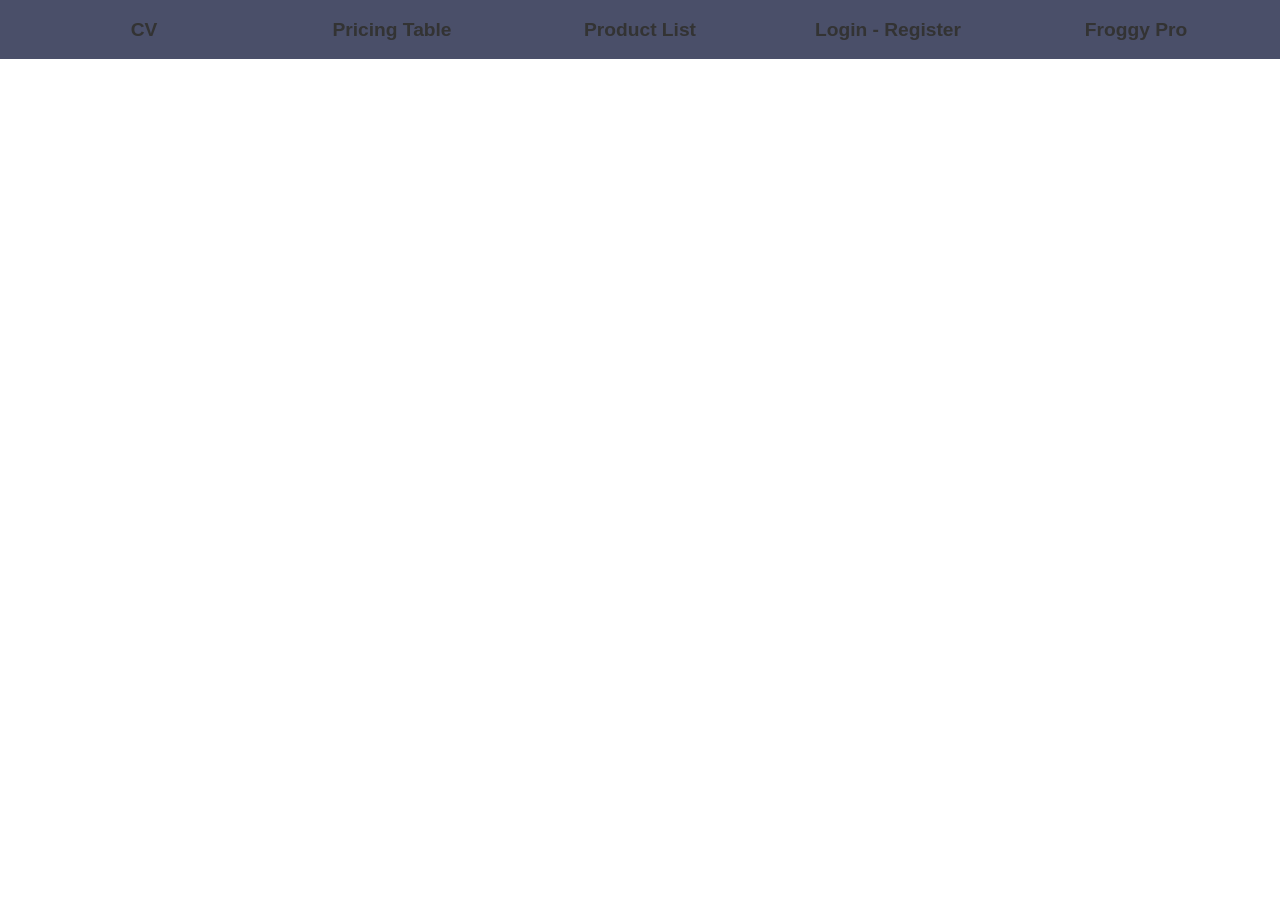
==== index.html @ 7c13eaa4 "Exercise 1: CV Flex" ====
<!DOCTYPE html>
<html lang="en">
  <head>
    <meta charset="UTF-8" />
    <meta name="viewport" content="width=device-width, initial-scale=1.0" />
    <title>Home Page</title>

    <!-- Styles -->
    <link rel="stylesheet" href="./css/reset.css" />
    <link rel="stylesheet" href="./css/style.css" />
  </head>
  <body>
    <div class="container-home">
      <ul>
        <li><a href="./cv-flex.html" target="_blank">CV</a></li>
        <li>
          <a href="./pricing-table.html" target="_blank">Pricing Table</a>
        </li>
        <li><a href="./product-list.html" target="_blank">Product List</a></li>
        <li>
          <a href="./register-layout.html" target="_blank">Login - Register</a>
        </li>
        <li><a href="./froggy-pro.html" target="_blank">Froggy Pro</a></li>
      </ul>
    </div>
  </body>
</html>
---- css/style.css ----
:root {
  /* Color */
  --primary-color: #4a4f69;
  --secondary-color: #c4c8e7;
  --text-color: #333;
}

* {
  margin: 0;
  padding: 0;
  box-sizing: border-box;
}

body {
  font-family: "Poppins", sans-serif;
  font-size: 62.5%;
  height: 100vh;
}

/* START: Home page */
.container-home {
  font-size: 1.2rem;
  padding: 1.25rem;
  background: var(--primary-color);
  font-weight: 600;
}
.container-home ul {
  display: flex;
  justify-content: space-between;
  align-items: center;
}

.container-home ul li {
  position: relative;
  max-width: 9.5rem;
  width: 100%;
  margin: 0 auto;
  text-align: center;
  cursor: pointer;
}

.container-home ul li a {
  display: inline-block;
  width: 100%;
  color: var(--text-color);
  transition: color 0.4s ease-out;
}

.container-home ul li::before,
.container-home ul li::after {
  content: "";
  /* Positioning */
  position: absolute;
  bottom: -5px;
  left: 0;

  /* Display & Box Model */
  width: 100%;
  height: 0.2rem;

  /* Color */
  background: linear-gradient(to right, #ff0000, #00ffff);

  /* Other */
  transform: scaleX(0);
  transform-origin: right;
  transition: transform 0.4s ease-out;
}

.container-home ul li::before {
  top: -5px;
  transform-origin: left;
}

.container-home ul li:hover::before,
.container-home ul li:hover::after {
  transform: scaleX(1);
}

.container-home ul li:hover a {
  color: #fff;
}
/* END: Home page */

/* START: CV */
.container-cv {
  font-size: 1rem;
  display: flex;
  max-width: 1200px;
  margin: 4rem auto;
  background: #e6e8ec;
  border-radius: 1.6rem;
  height: auto;
}

.container-cv .wrapper {
  margin-block: 3rem;
  padding-inline: 2.5rem;
  width: 100%;
  display: flex;
  gap: 2.5rem;
}

.container-cv .wrapper .sidebar {
  display: flex;
  flex-direction: column;
  width: 30%;
  margin-top: 3rem;
}

.container-cv .wrapper .sidebar .user {
  display: flex;
  flex-direction: column;
  background: var(--primary-color);
  min-height: 20rem;
  top: 0;
  padding-top: 6rem;
  margin-top: 4rem;
  padding-inline: 1rem;
  border-radius: 1rem;
  z-index: 1;
  position: relative;
}

.container-cv .wrapper .sidebar .user img {
  bottom: 50%;
  width: 15rem;
  height: 15rem;
  align-self: center;
  object-fit: cover;
  border-radius: 50%;
  border: 1rem solid var(--primary-color);
  transform: translateY(-16%);
  position: absolute;
  box-shadow: 2px -1px 19px 3px rgba(0, 0, 0, 0.5);
  -webkit-box-shadow: 2px -1px 19px 3px rgba(0, 0, 0, 0.5);
  -moz-box-shadow: 2px -1px 19px 3px rgba(0, 0, 0, 0.5);
}

.container-cv .wrapper .sidebar .user .info {
  color: #fff;
}

.container-cv .wrapper .sidebar .user .info .name {
  display: inline-block;
  max-width: 120px;
  line-height: 1.6;
  font-size: 2rem;
  font-weight: 600;
  padding-block: 1.5rem;
  text-transform: uppercase;
}

.container-cv .wrapper .sidebar .user .info .apply {
  display: block;
  margin-block: 1rem;
  font-size: 1.2rem;
}

.container-cv .wrapper .sidebar .contacts {
  display: flex;
  flex-direction: column;
  gap: 1.2rem;
  background: var(--primary-color);
  opacity: 0.7;
  padding: 4rem 1rem 2rem;
  /* padding-inline: 1rem;
  padding-top: 3rem;
  padding-bottom: 1rem; */
  border-bottom-left-radius: 1rem;
  border-bottom-right-radius: 1rem;
  width: 100%;
  position: relative;
  top: -3%;
}

.container-cv .wrapper .sidebar .contacts .item {
  display: flex;
  column-gap: 0.6rem;
  color: #fff;
}

.container-cv .wrapper .sidebar .box.reference {
  width: 100%;
  padding-top: 2.5rem;
}

.container-cv .wrapper .sidebar .box.reference .title,
.container-cv .wrapper .main .box.content h1 {
  font-size: 2rem;
  font-weight: 600;
  color: #4c526e;

  position: relative;
  width: fit-content;
  padding-inline: 1.8rem;
  z-index: 1;
  transform: translateY(-50%);
}

.container-cv .wrapper .sidebar .box.reference h1::after,
.container-cv .wrapper .main .box h1::after {
  content: "";
  position: absolute;
  left: 0;
  width: 80%;
  padding: 1rem 1.8rem;
  background: var(--secondary-color);
  z-index: -1;
  border-radius: 1rem;
  bottom: -40%;
}

.container-cv .wrapper .sidebar .box.reference .item {
  display: flex;
  flex-direction: column;
  gap: 0.8rem;
  font-weight: 400;
  font-size: 1.2rem;
}
.container-cv .wrapper .sidebar .box.reference .item h2 {
  font-weight: 600;
  margin-top: 0.8rem;
}

.container-cv .wrapper .sidebar .box.reference .item .info {
  display: flex;
  flex-direction: column;
  gap: 0.6rem;
}

.container-cv .wrapper .main {
  display: flex;
  flex-direction: column;
  width: 60%;
  font-size: 1rem;
  flex: 1;
  margin-top: 1rem;
}

.container-cv .wrapper .main .content-block .heading {
  font-size: 1.4rem;
  display: flex;
  justify-content: space-between;
  font-weight: 600;
  border-top: 1px solid var(--primary-color);
  padding-block: 1rem;
}

.container-cv .wrapper .main .content-block .list ul {
  list-style: disc;
  margin-left: 2.5rem;
  font-size: 1.2rem;
  line-height: 1.4;
  display: flex;
  flex-direction: column;
  gap: 1rem;
  margin-bottom: 1rem;
}

.container-cv .wrapper .main .education {
  margin-top: 2rem;
}

.container-cv .wrapper .main .education p {
  padding-block: 1rem;
}

.container-cv .wrapper .main .education b {
  font-weight: 600;
}

/* END: CV */
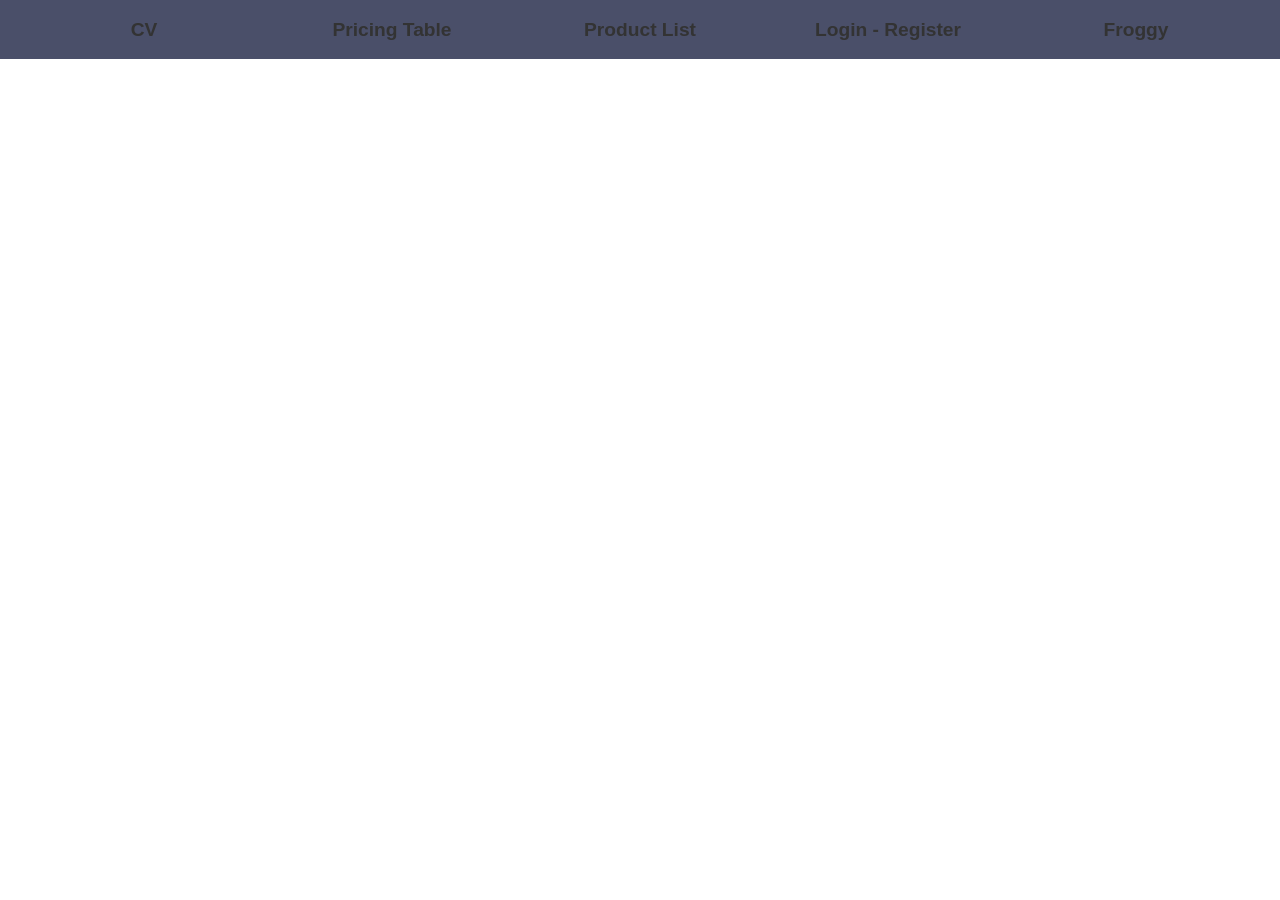
==== commit 75ecfd62: "Exercise 5: Froggy" ====
--- a/index.html
+++ b/index.html
@@ -14,13 +14,13 @@
       <ul>
         <li><a href="./cv-flex.html" target="_blank">CV</a></li>
         <li>
-          <a href="./pricing-table.html" target="_blank">Pricing Table</a>
+          <a href="./pricing-table-flex.html" target="_blank">Pricing Table</a>
         </li>
         <li><a href="./product-list.html" target="_blank">Product List</a></li>
         <li>
           <a href="./register-layout.html" target="_blank">Login - Register</a>
         </li>
-        <li><a href="./froggy-pro.html" target="_blank">Froggy Pro</a></li>
+        <li><a href="./froggy.html" target="_blank">Froggy</a></li>
       </ul>
     </div>
   </body>
--- a/css/style.css
+++ b/css/style.css
@@ -31,11 +31,18 @@
 }
 
 .container-home ul li {
+  /* Positioning */
   position: relative;
+
+  /* Display & Box Model */
   max-width: 9.5rem;
   width: 100%;
   margin: 0 auto;
+
+  /* Text */
   text-align: center;
+
+  /* Other */
   cursor: pointer;
 }
 
@@ -84,21 +91,26 @@
 
 /* START: CV */
 .container-cv {
-  font-size: 1rem;
+  /* Display & Box Model */
   display: flex;
   max-width: 1200px;
   margin: 4rem auto;
+  height: auto;
+  border-radius: 1.6rem;
+
+  /* Color */
   background: #e6e8ec;
-  border-radius: 1.6rem;
-  height: auto;
+
+  /* Text */
+  font-size: 1rem;
 }
 
 .container-cv .wrapper {
+  display: flex;
+  gap: 2.5rem;
+  width: 100%;
   margin-block: 3rem;
   padding-inline: 2.5rem;
-  width: 100%;
-  display: flex;
-  gap: 2.5rem;
 }
 
 .container-cv .wrapper .sidebar {
@@ -109,29 +121,38 @@
 }
 
 .container-cv .wrapper .sidebar .user {
-  display: flex;
-  flex-direction: column;
+  /* Positioning */
+  position: relative;
+  top: 0;
+  z-index: 1;
+
+  /* Display & Box Model */
+  display: flex;
+  flex-direction: column;
+  min-height: 20rem;
+  padding: 6rem 1rem 0;
+  margin-top: 4rem;
+  border-radius: 1rem;
+
+  /* Color */
   background: var(--primary-color);
-  min-height: 20rem;
-  top: 0;
-  padding-top: 6rem;
-  margin-top: 4rem;
-  padding-inline: 1rem;
-  border-radius: 1rem;
-  z-index: 1;
-  position: relative;
 }
 
 .container-cv .wrapper .sidebar .user img {
+  /* Positioning */
+  position: absolute;
   bottom: 50%;
+
+  /* Display & Box Model */
   width: 15rem;
   height: 15rem;
   align-self: center;
   object-fit: cover;
   border-radius: 50%;
   border: 1rem solid var(--primary-color);
+
+  /* Other */
   transform: translateY(-16%);
-  position: absolute;
   box-shadow: 2px -1px 19px 3px rgba(0, 0, 0, 0.5);
   -webkit-box-shadow: 2px -1px 19px 3px rgba(0, 0, 0, 0.5);
   -moz-box-shadow: 2px -1px 19px 3px rgba(0, 0, 0, 0.5);
@@ -142,12 +163,15 @@
 }
 
 .container-cv .wrapper .sidebar .user .info .name {
+  /* Display & Box Model */
   display: inline-block;
   max-width: 120px;
+  padding-block: 1.5rem;
+
+  /* Text */
+  font-size: 2rem;
   line-height: 1.6;
-  font-size: 2rem;
-  font-weight: 600;
-  padding-block: 1.5rem;
+  font-weight: 600;
   text-transform: uppercase;
 }
 
@@ -158,20 +182,22 @@
 }
 
 .container-cv .wrapper .sidebar .contacts {
+  /* Positioning */
+  position: relative;
+  top: -3%;
+
+  /* Display & Box Model */
   display: flex;
   flex-direction: column;
   gap: 1.2rem;
+  width: 100%;
+  padding: 4rem 1rem 2rem;
+  border-bottom-left-radius: 1rem;
+  border-bottom-right-radius: 1rem;
+
+  /* Color */
   background: var(--primary-color);
   opacity: 0.7;
-  padding: 4rem 1rem 2rem;
-  /* padding-inline: 1rem;
-  padding-top: 3rem;
-  padding-bottom: 1rem; */
-  border-bottom-left-radius: 1rem;
-  border-bottom-right-radius: 1rem;
-  width: 100%;
-  position: relative;
-  top: -3%;
 }
 
 .container-cv .wrapper .sidebar .contacts .item {
@@ -187,28 +213,41 @@
 
 .container-cv .wrapper .sidebar .box.reference .title,
 .container-cv .wrapper .main .box.content h1 {
-  font-size: 2rem;
-  font-weight: 600;
-  color: #4c526e;
-
+  /* Positioning */
   position: relative;
+  z-index: 1;
+
+  /* Display & Box Model */
   width: fit-content;
   padding-inline: 1.8rem;
-  z-index: 1;
+
+  /* Text */
+  font-size: 2rem;
+  font-weight: 600;
+
+  /* Color */
+  color: #4c526e;
+
+  /* Other */
   transform: translateY(-50%);
 }
 
 .container-cv .wrapper .sidebar .box.reference h1::after,
 .container-cv .wrapper .main .box h1::after {
   content: "";
+  /* Positioning */
   position: absolute;
   left: 0;
+  bottom: -40%;
+  z-index: -1;
+
+  /* Display & Box Model */
   width: 80%;
   padding: 1rem 1.8rem;
+  border-radius: 1rem;
+
+  /* Color */
   background: var(--secondary-color);
-  z-index: -1;
-  border-radius: 1rem;
-  bottom: -40%;
 }
 
 .container-cv .wrapper .sidebar .box.reference .item {
@@ -230,32 +269,40 @@
 }
 
 .container-cv .wrapper .main {
+  /* Display & Box Model */
   display: flex;
   flex-direction: column;
   width: 60%;
+  margin-top: 1rem;
+
+  /* Text */
   font-size: 1rem;
-  flex: 1;
-  margin-top: 1rem;
 }
 
 .container-cv .wrapper .main .content-block .heading {
-  font-size: 1.4rem;
+  /* Display & Box Model */
   display: flex;
   justify-content: space-between;
-  font-weight: 600;
   border-top: 1px solid var(--primary-color);
   padding-block: 1rem;
+
+  /* Text */
+  font-size: 1.4rem;
+  font-weight: 600;
 }
 
 .container-cv .wrapper .main .content-block .list ul {
-  list-style: disc;
+  /* Display & Box Model */
+  display: flex;
+  flex-direction: column;
+  gap: 1rem;
+  margin-bottom: 1rem;
   margin-left: 2.5rem;
+
+  /* Text */
   font-size: 1.2rem;
   line-height: 1.4;
-  display: flex;
-  flex-direction: column;
-  gap: 1rem;
-  margin-bottom: 1rem;
+  list-style: disc;
 }
 
 .container-cv .wrapper .main .education {
@@ -269,5 +316,616 @@
 .container-cv .wrapper .main .education b {
   font-weight: 600;
 }
-
 /* END: CV */
+
+/* START: Pricing Table Flex */
+.pricing-table {
+  min-height: 100vh;
+  background: linear-gradient(to bottom, #e2d8f7, #f3effb, #f7f4fb);
+}
+
+.pricing-table .container {
+  display: flex;
+  gap: 2rem;
+  max-width: 1200px;
+  margin: 0 auto;
+  font-size: 0;
+}
+
+.pricing-table .container .box {
+  /* Display & Box Model */
+  display: flex;
+  flex-direction: column;
+  align-items: center;
+  max-width: 380px;
+  width: 100%;
+  margin-top: 5rem;
+  padding: 10px 40px;
+  border: 3px solid transparent;
+  border-radius: 20px;
+  gap: 2rem;
+
+  /* Color */
+  background: #f5f5f5;
+
+  /* Text */
+  text-align: center;
+  transition: transform 0.4s ease-out;
+
+  /* Other */
+  box-shadow: 2px -1px 19px 3px rgba(0, 0, 0, 0.5);
+  -webkit-box-shadow: 2px -1px 19px 3px rgba(0, 0, 0, 0.5);
+  -moz-box-shadow: 2px -1px 19px 3px rgba(0, 0, 0, 0.5);
+}
+.pricing-table .container .box:last-child {
+  margin-right: 0;
+}
+
+.pricing-table .container .box:hover {
+  border: 3px solid #008dff;
+  box-shadow: -1px 1px 34px 9px rgba(9, 30, 113, 0.4);
+  -webkit-box-shadow: -1px 1px 34px 9px rgba(9, 30, 113, 0.4);
+  -moz-box-shadow: -1px 1px 34px 9px rgba(9, 30, 113, 0.4);
+  transform: translateY(-1rem);
+  cursor: pointer;
+}
+
+.pricing-table .container .box:nth-child(2) {
+  border: 3px solid #008dff;
+  background: #091e71;
+  color: #f5f5f5;
+  transform: translateY(-1rem);
+  box-shadow: -1px 1px 34px 9px rgba(9, 30, 113, 0.4);
+  -webkit-box-shadow: -1px 1px 34px 9px rgba(9, 30, 113, 0.4);
+  -moz-box-shadow: -1px 1px 34px 9px rgba(9, 30, 113, 0.4);
+}
+
+.pricing-table .container .box:nth-child(2) h1::after {
+  content: "Best Value";
+  /* Display & Box Model */
+  margin-left: 8px;
+  padding: 4px 8px;
+  border-radius: 12px;
+
+  /* Color */
+  background: #fff754;
+  color: #c69427;
+
+  /* Text */
+  font-size: 10px;
+  text-align: center;
+}
+
+.pricing-table .container .box h1 {
+  /* Display & Box Model */
+  margin-block: 20px;
+
+  /* Text */
+  font-size: 24px;
+  font-weight: 600;
+  text-transform: uppercase;
+}
+
+.pricing-table .container .box .price {
+  font-size: 60px;
+  font-weight: 700;
+}
+
+.pricing-table .container .box h2 {
+  font-size: 22px;
+  font-weight: 600;
+}
+
+.pricing-table .container .box .check-list {
+  text-align: left;
+}
+
+.pricing-table .container .box .check-list .check-list-item {
+  line-height: 1.5;
+  font-size: 18px;
+}
+
+.pricing-table .container .box .check-list .check-list-item::before {
+  content: "✓";
+  margin-right: 8px;
+}
+
+.pricing-table .container .box button {
+  /* Display & Box Model */
+  width: 100%;
+  padding-block: 14px;
+  margin-block: 20px;
+  border: none;
+  border-radius: 50px;
+
+  /* Color */
+  background: #008dff;
+  color: #f5f5f5;
+
+  /* Text */
+  font-size: 16px;
+
+  /* Other */
+  cursor: pointer;
+}
+/* END: Pricing Table Flex */
+
+/* START: Product List */
+.container-products {
+  width: 100%;
+}
+
+.container-products .header {
+  background-color: #ffd500;
+}
+
+.container-products .header .wrapper {
+  display: flex;
+  justify-content: space-around;
+  align-items: center;
+  margin: auto;
+  max-width: 1200px;
+  width: 100%;
+  padding-block: 1rem;
+}
+
+.container-products .header .wrapper .logo {
+  background-image: url("https://cdnv2.tgdd.vn/webmwg/2024/ContentMwg/images/homev2/desk/iconnew-min.png?v=4");
+  background-repeat: no-repeat;
+  display: inline-block;
+  height: 30px;
+  width: 30px;
+  line-height: 30px;
+  vertical-align: middle;
+  background-size: 310px 257px;
+  background-position: 0 -176px;
+  width: 228px;
+  height: 40px;
+}
+
+.container-products .header .wrapper .search {
+  display: flex;
+  align-items: center;
+  position: relative;
+  width: 25rem;
+  background: #fff;
+  border-radius: 32px;
+}
+
+.container-products .header .wrapper .search input {
+  /* Display & Box Model */
+  width: 100%;
+  height: 2.5rem;
+  padding-left: 2.5rem;
+  padding-right: 1rem;
+  border-radius: 32px;
+  border: none;
+
+  /* Text */
+  line-height: 1.6;
+  font-size: 0.8rem;
+  outline: none;
+}
+
+.container-products .header .wrapper .search span {
+  position: absolute;
+  z-index: 1;
+  left: 0;
+  transform: translateX(70%);
+  font-size: 1rem;
+}
+
+.container-products .header .wrapper .profile a,
+.container-products .header .wrapper .cart a,
+.container-products .header .wrapper .address a {
+  font-size: 1rem;
+  color: #333;
+  height: 2.4rem;
+  padding: 10px 8px;
+  border-radius: 32px;
+  transition: all 0.2s ease-out;
+}
+
+.container-products .header .wrapper .profile a:hover,
+.container-products .header .wrapper .cart a:hover,
+.container-products .header .wrapper .address a:hover {
+  border-radius: 32px;
+  background-color: #fe9;
+}
+
+.container-products .header .wrapper .address {
+  position: relative;
+  width: 15rem;
+}
+.container-products .header .wrapper .address a {
+  display: block;
+}
+
+.container-products .header .wrapper .address a span + span {
+  padding-inline: 0.4rem;
+}
+
+.container-products .header .wrapper .address a span::before {
+  position: absolute;
+  content: ">";
+  right: 1rem;
+}
+
+.container-products .main {
+  padding-block: 1rem;
+  background-color: #f2f4f7;
+}
+
+.container-products .main .wrapper {
+  background: #fff;
+  margin-top: 20px;
+  border-radius: 1rem;
+  overflow: hidden;
+  padding-top: 20px;
+  max-width: 1200px;
+  width: 100%;
+  margin: 0 auto;
+}
+
+.container-products .main .wrapper h3 {
+  color: #1d2939;
+  font-size: 1.5rem;
+  padding: 0 0 20px 20px;
+  font-weight: 600;
+}
+
+.container-products .main .wrapper .product-list {
+  display: flex;
+  justify-content: flex-start;
+  align-items: center;
+  flex-wrap: wrap;
+  gap: 10px;
+  padding: 0 20px 15px;
+}
+
+.container-products .main .wrapper .product-list .item {
+  display: flex;
+  flex-direction: column;
+  align-items: center;
+  gap: 0.4rem;
+  padding: 10px;
+  flex-shrink: 1;
+  flex-basis: 185px;
+  border: 1px solid #eaecf0;
+}
+
+.container-products .main .wrapper .product-list .item .info {
+  display: flex;
+  flex-direction: column;
+}
+
+.container-products .main .wrapper .product-list .item .info .big-sale {
+  /* Display & Box Model */
+  display: flex;
+  align-items: center;
+  justify-items: flex-start;
+  width: fit-content;
+  padding-right: 0.6rem;
+  margin-block: 0.6rem;
+  border-radius: 1.5rem;
+
+  /* Color */
+  color: #fff;
+  background: linear-gradient(to right, #ef3006, #c60004);
+
+  /* Text */
+  font-size: 0.7rem;
+  line-height: 0.8;
+}
+
+.container-products .main .wrapper .product-list .item .info .big-sale span {
+  display: -webkit-box;
+  -webkit-box-orient: vertical;
+  margin-left: 3px;
+  overflow: hidden;
+  text-overflow: ellipsis;
+  white-space: nowrap;
+  -webkit-line-clamp: 2;
+  text-transform: uppercase;
+  line-height: 1.4;
+  color: #fff;
+}
+
+.container-products .main .wrapper .product-list .item .info .name {
+  font-size: 0.8rem;
+  line-height: 1.5;
+  padding: 0;
+}
+
+.container-products .main .wrapper .product-list .item .info .tag {
+  display: flex;
+  justify-content: flex-start;
+  align-items: center;
+  gap: 0.1rem;
+  margin-block: 0.4rem;
+}
+
+.container-products .main .wrapper .product-list .item .info .tag span {
+  background: #f2f4f7;
+  border: 0;
+  color: #667085;
+  font-size: 12px;
+  line-height: 12px;
+  margin-right: 5px;
+  padding: 4px 5px;
+  white-space: nowrap;
+  border-radius: 0.2rem;
+}
+
+.container-products .main .wrapper .product-list .item .info strong {
+  font-size: 1.2rem;
+  font-weight: 600;
+  color: #e83a45;
+  line-height: 1.6;
+}
+
+.container-products .main .wrapper .product-list .item .info .sale {
+  display: flex;
+  align-items: center;
+  line-height: 1.2;
+}
+
+.container-products .main .wrapper .product-list .item .info .sale .original {
+  font-size: 0.9rem;
+  font-weight: 400;
+  color: #98a2b3;
+  text-decoration-line: line-through;
+}
+
+.container-products .main .wrapper .product-list .item .info .sale span + span {
+  padding-left: 0.2rem;
+  font-size: 0.8rem;
+  font-weight: 400;
+  color: #e83a45;
+  margin-block: 0.4rem;
+}
+
+.container-products .main .wrapper .product-list .item .info .rating {
+  display: flex;
+  align-items: center;
+  gap: 0.2rem;
+  font-size: 0.8rem;
+  padding-bottom: 1rem;
+}
+.container-products
+  .main
+  .wrapper
+  .product-list
+  .item
+  .info
+  .rating
+  div
+  span
+  i {
+  color: #ffb200;
+}
+/* END: Product List */
+
+/* START: Register Layout */
+.container-register {
+  max-width: 1200px;
+  width: 100%;
+  height: 700px;
+  margin: 4rem auto;
+  display: flex;
+  align-items: center;
+  justify-content: center;
+}
+.container-register img {
+  width: 50%;
+  height: 100%;
+  object-fit: cover;
+  aspect-ratio: 1 / 2;
+  border-top-right-radius: 0.4rem;
+  border-bottom-right-radius: 0.4rem;
+}
+
+.container-register .wrapper {
+  padding: 0 3rem;
+  display: flex;
+  height: 100%;
+  flex-direction: column;
+  justify-content: center;
+  align-items: flex-start;
+  gap: 1rem;
+  box-shadow: -24px 36px 86px 31px rgba(0, 0, 0, 0.3);
+  border-top-left-radius: 0.4rem;
+  border-bottom-left-radius: 0.4rem;
+}
+
+.container-register .wrapper h1 {
+  font-size: 2rem;
+  font-weight: 600;
+}
+
+.container-register .wrapper p {
+  font-size: 1rem;
+  line-height: 1.4;
+}
+.container-register .wrapper form {
+  width: 100%;
+  display: flex;
+  flex-direction: column;
+  gap: 1.2rem;
+}
+
+.container-register .wrapper form .form-group {
+  display: flex;
+  flex-direction: column;
+  position: relative;
+  height: 44px;
+}
+
+.container-register .wrapper form .form-group input {
+  padding: 0.7rem 1.3rem;
+  border: 1px solid #000;
+  transition: all 0.2s linear;
+  outline: none;
+  border-radius: 0.4rem;
+  font-size: 1rem;
+}
+
+.container-register .wrapper form .form-group input:focus {
+  border: 2px solid #00ff33;
+}
+
+.container-register .wrapper form .form-group input::placeholder {
+  color: transparent;
+}
+
+.container-register .wrapper form .form-group label {
+  /* Positioning */
+  position: absolute;
+  top: calc(50% - 12px);
+  left: 1rem;
+  box-sizing: border-box;
+
+  padding: 5px;
+
+  /* Color */
+  background-color: #fff;
+
+  /* Text */
+  font-size: 1rem;
+
+  /* Other */
+  transition: all 0.2s linear;
+  pointer-events: none;
+}
+
+.container-register .wrapper form .form-group input:required:invalid + label {
+  color: var(--text-color);
+}
+.container-register .wrapper form .form-group input:focus:required:invalid {
+  border: 2px solid #ff1443;
+}
+
+.container-register .wrapper form .form-group input:focus + label,
+.container-register
+  .wrapper
+  form
+  .form-group
+  input:not(:placeholder-shown)
+  + label {
+  top: -12px;
+  font-size: 0.8rem;
+  color: #00ff33;
+}
+
+.container-register .wrapper form .checkbox {
+  /* Display & Box Model */
+  display: flex;
+  align-items: center;
+  flex-direction: row-reverse;
+  justify-content: flex-end;
+  gap: 0.6rem;
+
+  /* Color */
+  color: var(--text-color);
+
+  /* Text */
+  font-size: 1rem;
+
+  /* Other */
+  cursor: pointer;
+}
+
+.container-register .wrapper form .checkbox label {
+  cursor: pointer;
+}
+
+.container-register .wrapper form .checkbox input {
+  width: 20px;
+  height: 20px;
+}
+
+.container-register .wrapper form button,
+.container-register .wrapper .register-with button {
+  /* Display & Box Model */
+  display: flex;
+  gap: 0.8rem;
+  justify-content: center;
+  align-items: center;
+  padding: 0.7rem 1.3rem;
+  border-radius: 0.4rem;
+  border: none;
+
+  /* Color */
+  background-color: #357bf5;
+  color: #fff;
+
+  /* Text */
+  font-weight: 600;
+  font-size: 1rem;
+}
+
+.container-register .wrapper .or {
+  margin-block: 1.5rem;
+  font-size: 1rem;
+  text-align: center;
+  display: inline-block;
+  width: 100%;
+}
+
+.container-register .wrapper .register-with {
+  display: flex;
+  flex-direction: column;
+  width: 100%;
+  gap: 0.8rem;
+}
+
+.container-register .wrapper .register-with .facebook {
+  background-color: #405992;
+}
+
+.container-register .wrapper .register-with .twitter {
+  background-color: #4ba1ea;
+}
+
+.container-register .wrapper .register-with .google {
+  background-color: #d85041;
+}
+/* END: Register Layout */
+
+/* START: Froggy */
+.container-froggy {
+  max-width: 1200px;
+  width: 100%;
+  margin: 5rem auto;
+  display: flex;
+  flex-direction: column;
+  gap: 1.8rem;
+}
+
+.container-froggy h1 {
+  color: var(--primary-color);
+  font-weight: 600;
+  font-size: 2rem;
+  text-align: center;
+  margin-bottom: 1.6rem;
+}
+
+.container-froggy .box {
+  padding-bottom: 1.8rem;
+  border-bottom: 1px solid var(--primary-color);
+}
+
+.container-froggy .box:last-child {
+  border: none;
+}
+
+.container-froggy .box h2 {
+  font-size: 1.6rem;
+  text-align: center;
+  margin-bottom: 1.5rem;
+}
+
+.container-froggy .box img {
+  width: 100%;
+}
+/* END: Froggy */
